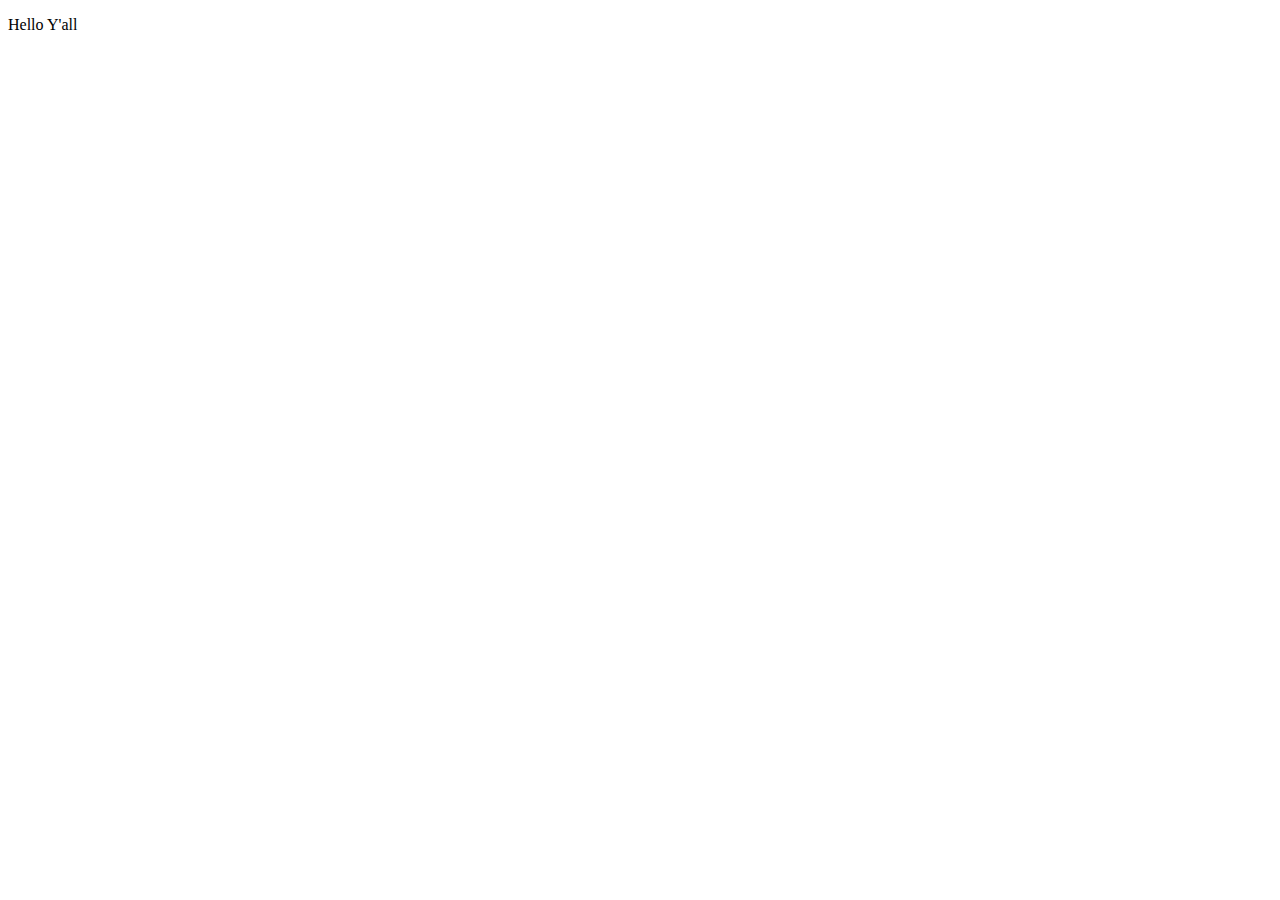
==== scss/index.html @ 065e548c "Make scss folder and file" ====
<!DOCTYPE html>

<html>
    <head>
        <meta charset="utf-8">
        <meta http-equiv="X-UA-Compatible" content="IE=edge">
        <title>Final Project</title>
        <meta name="description" content="">
        <meta name="viewport" content="width=device-width, initial-scale=1">
    </head>
    <body>
        <main>
            <p class="h1">Hello Y'all</p>
        </main>
    </body>
</html>
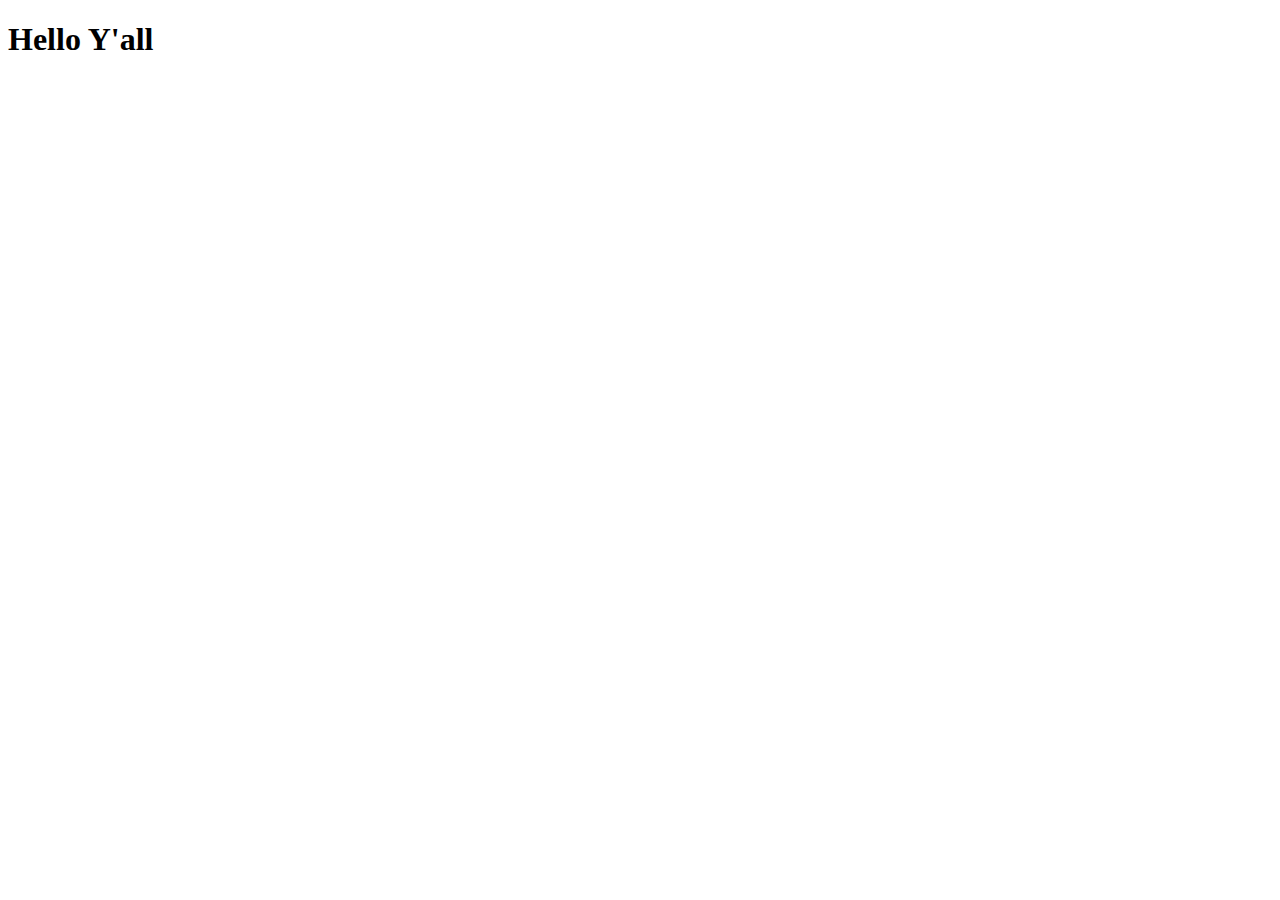
==== commit 9e56db13: "Fix css" ====
--- a/scss/index.html
+++ b/scss/index.html
@@ -7,10 +7,12 @@
         <title>Final Project</title>
         <meta name="description" content="">
         <meta name="viewport" content="width=device-width, initial-scale=1">
+        <link rel="stylesheet" href="/css/custom.css.">
     </head>
+    <script src="node_modules/bootstrap/dist/js/bootstrap.bundle.min.js"></script>
     <body>
         <main>
-            <p class="h1">Hello Y'all</p>
+            <h1>Hello Y'all</h1>
         </main>
     </body>
 </html>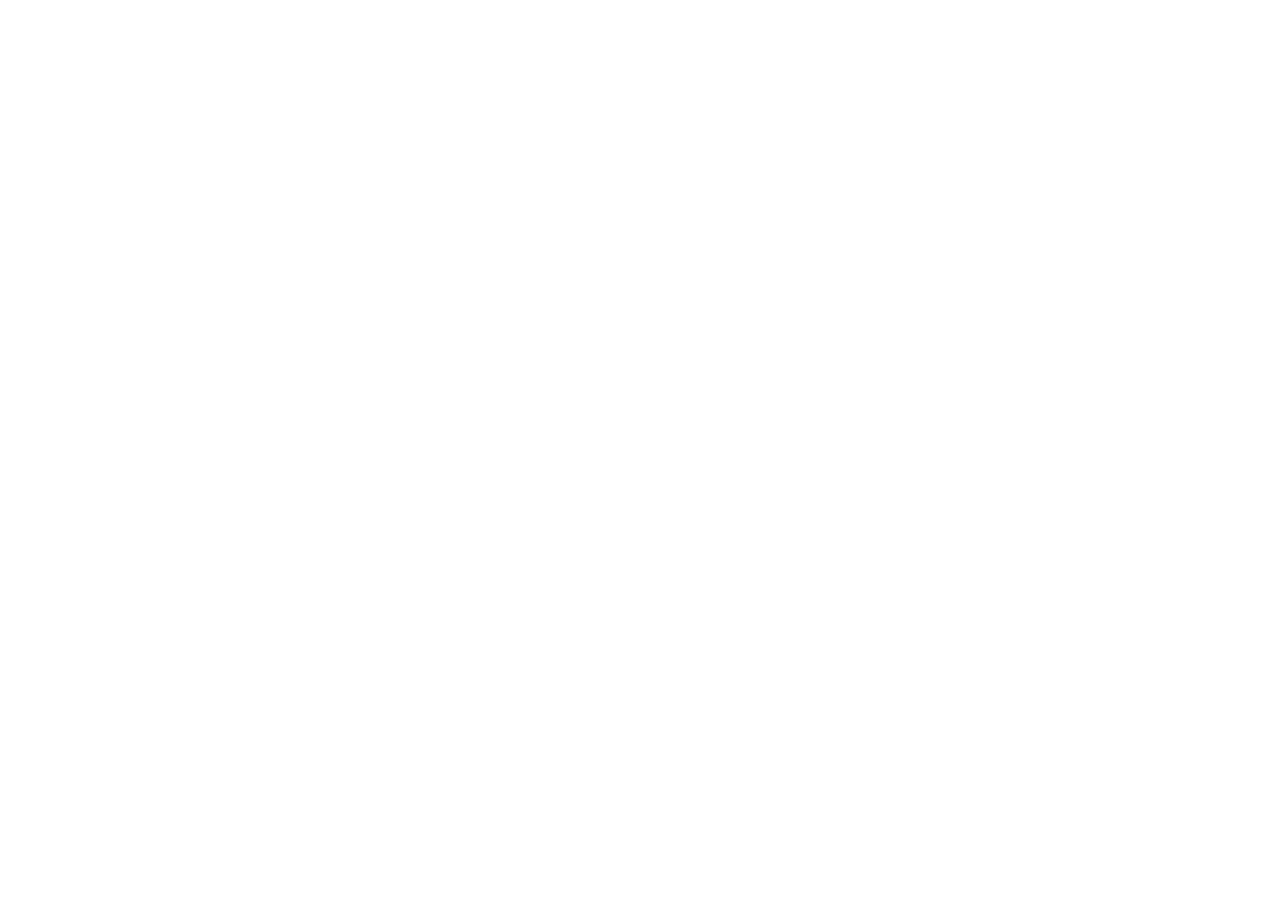
==== commit aa05920a: "Remove test text" ====
--- a/scss/index.html
+++ b/scss/index.html
@@ -9,10 +9,7 @@
         <meta name="viewport" content="width=device-width, initial-scale=1">
         <link rel="stylesheet" href="/css/custom.css.">
     </head>
-    <script src="node_modules/bootstrap/dist/js/bootstrap.bundle.min.js"></script>
     <body>
-        <main>
-            <h1>Hello Y'all</h1>
-        </main>
+        <script src="node_modules/bootstrap/dist/js/bootstrap.bundle.min.js"></script>
     </body>
 </html>